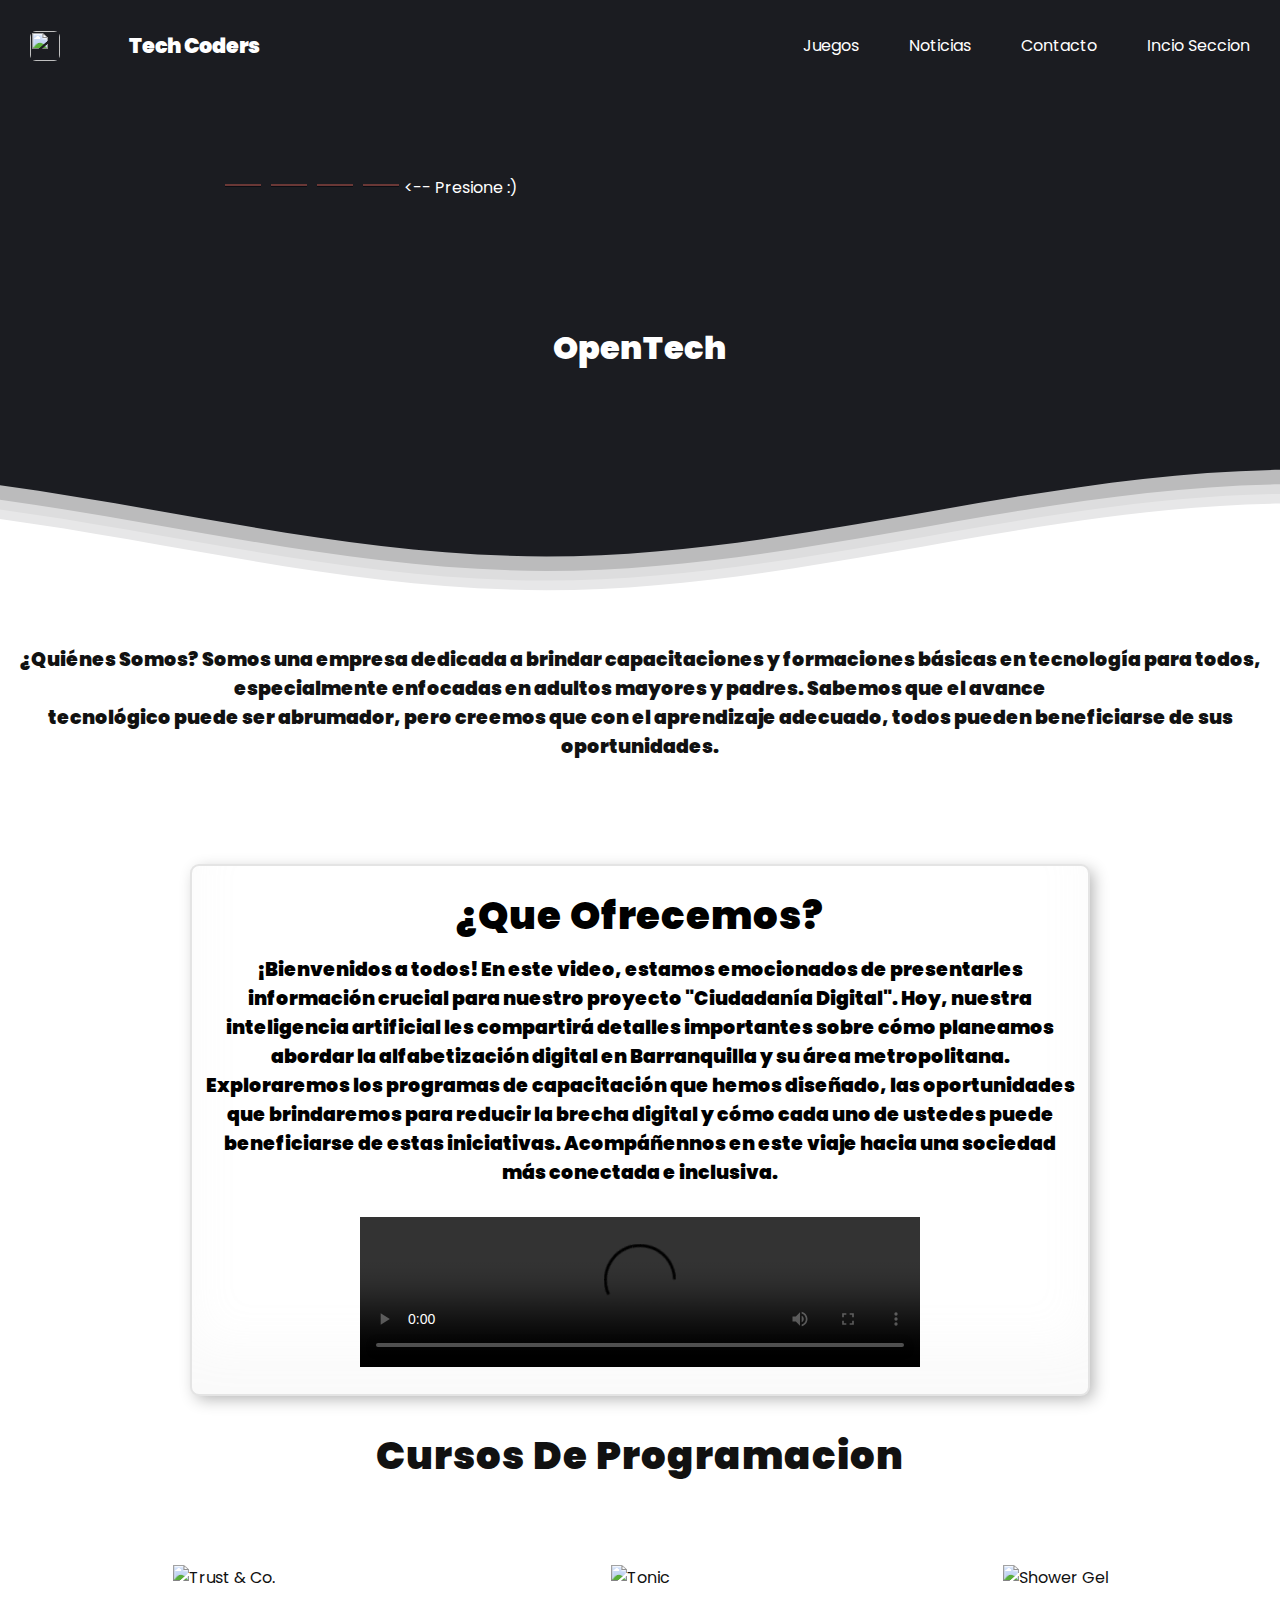
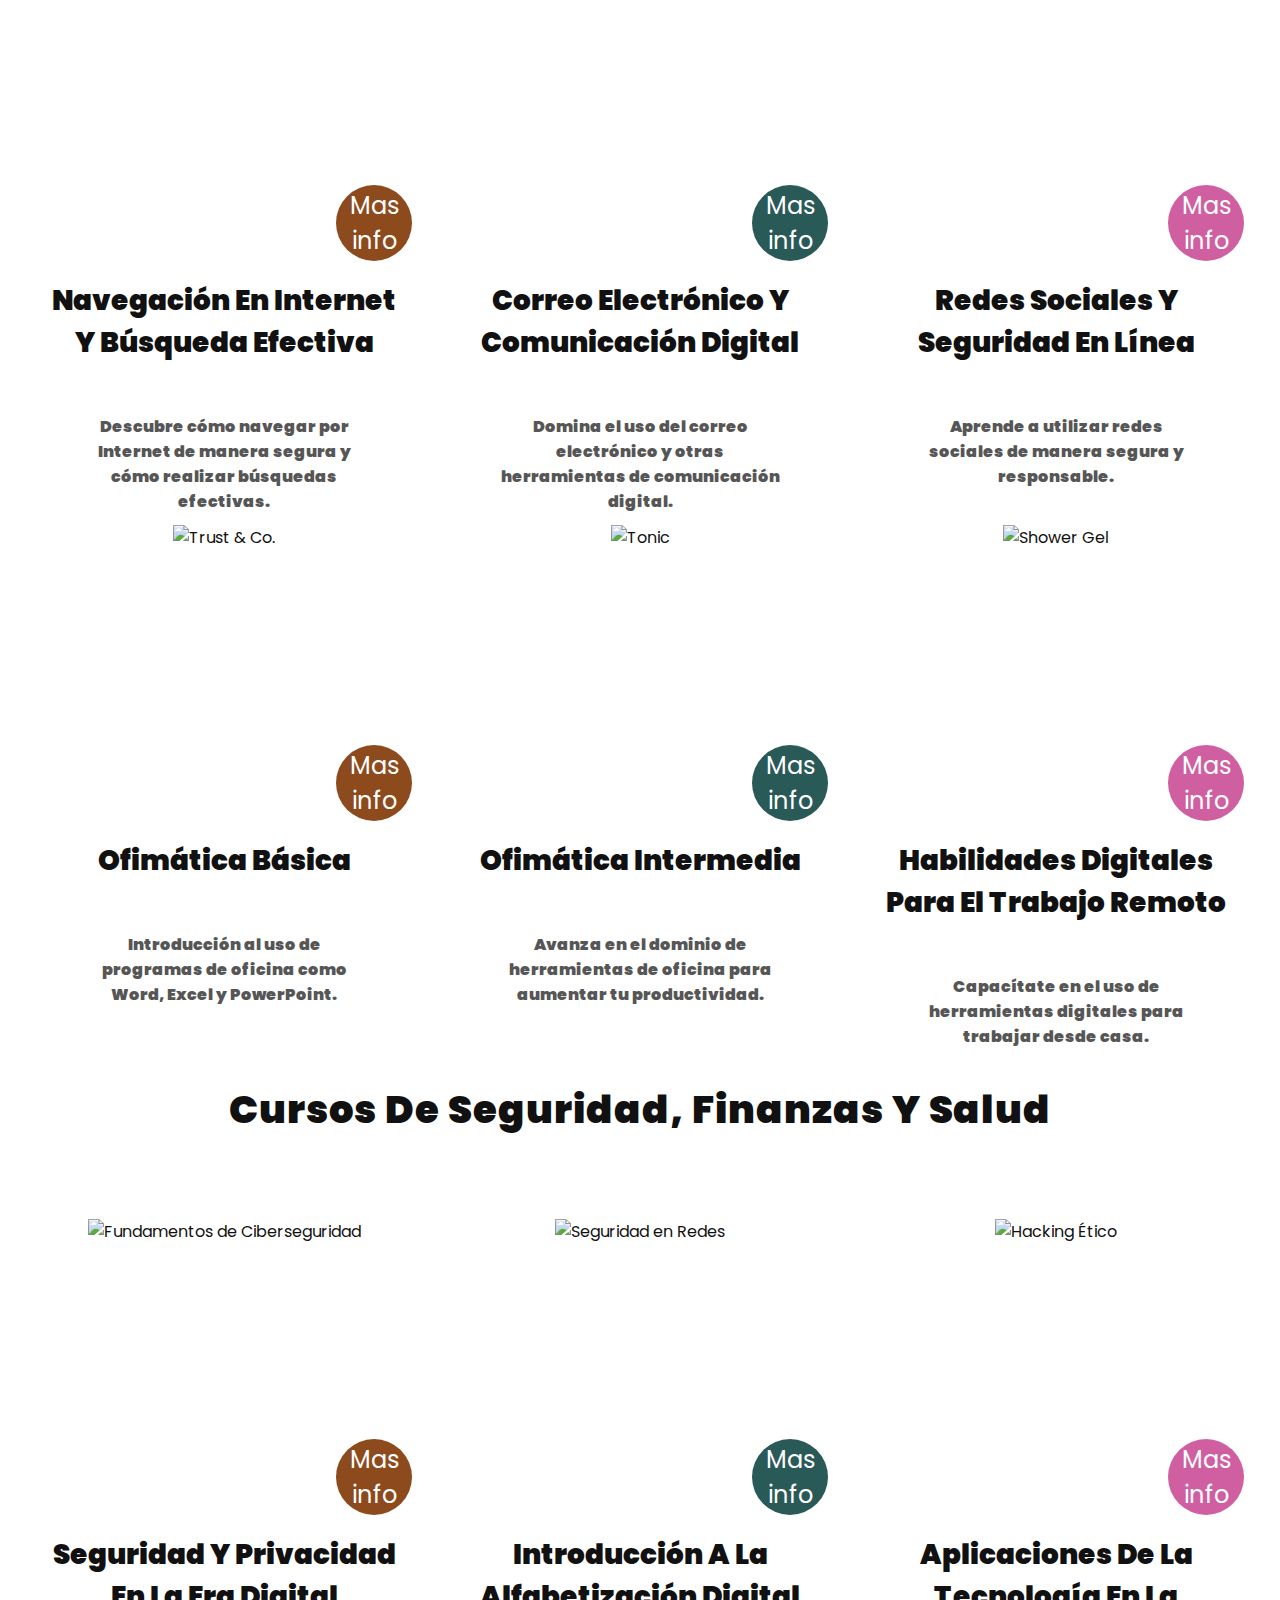
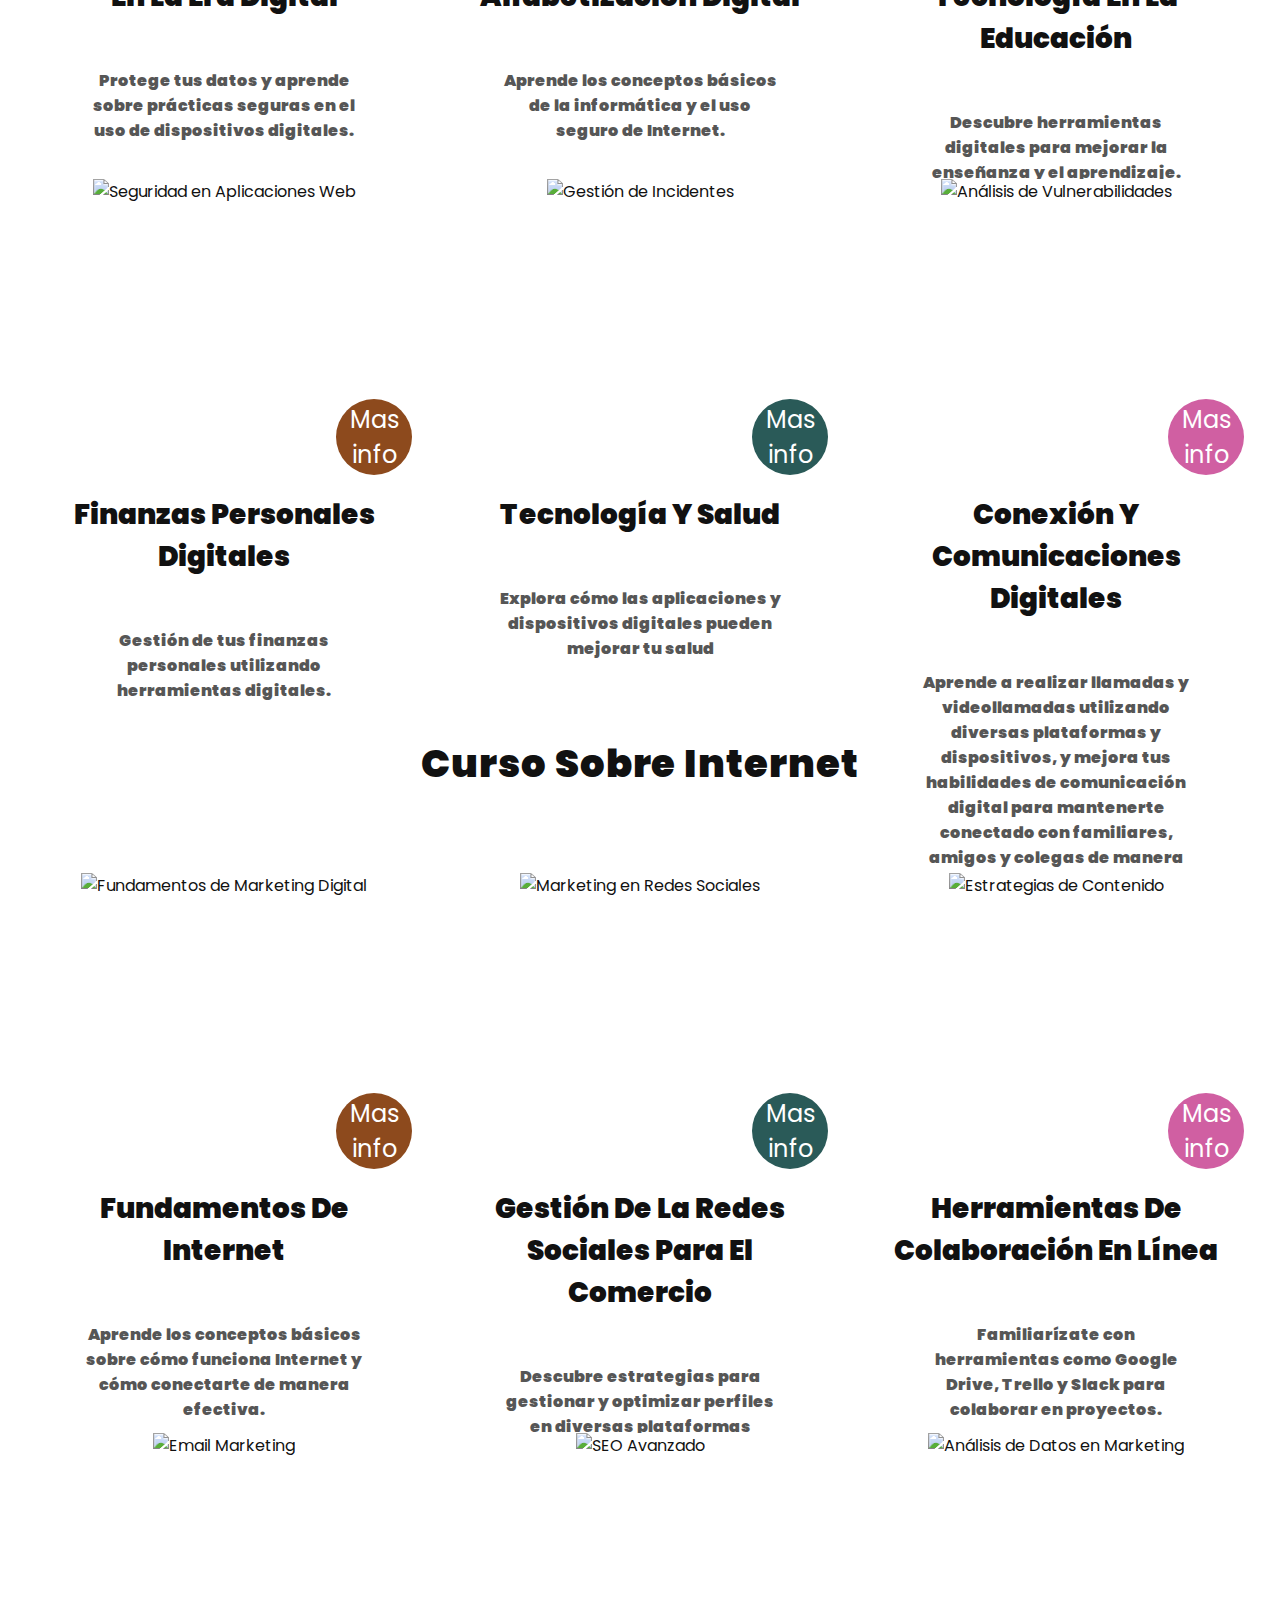
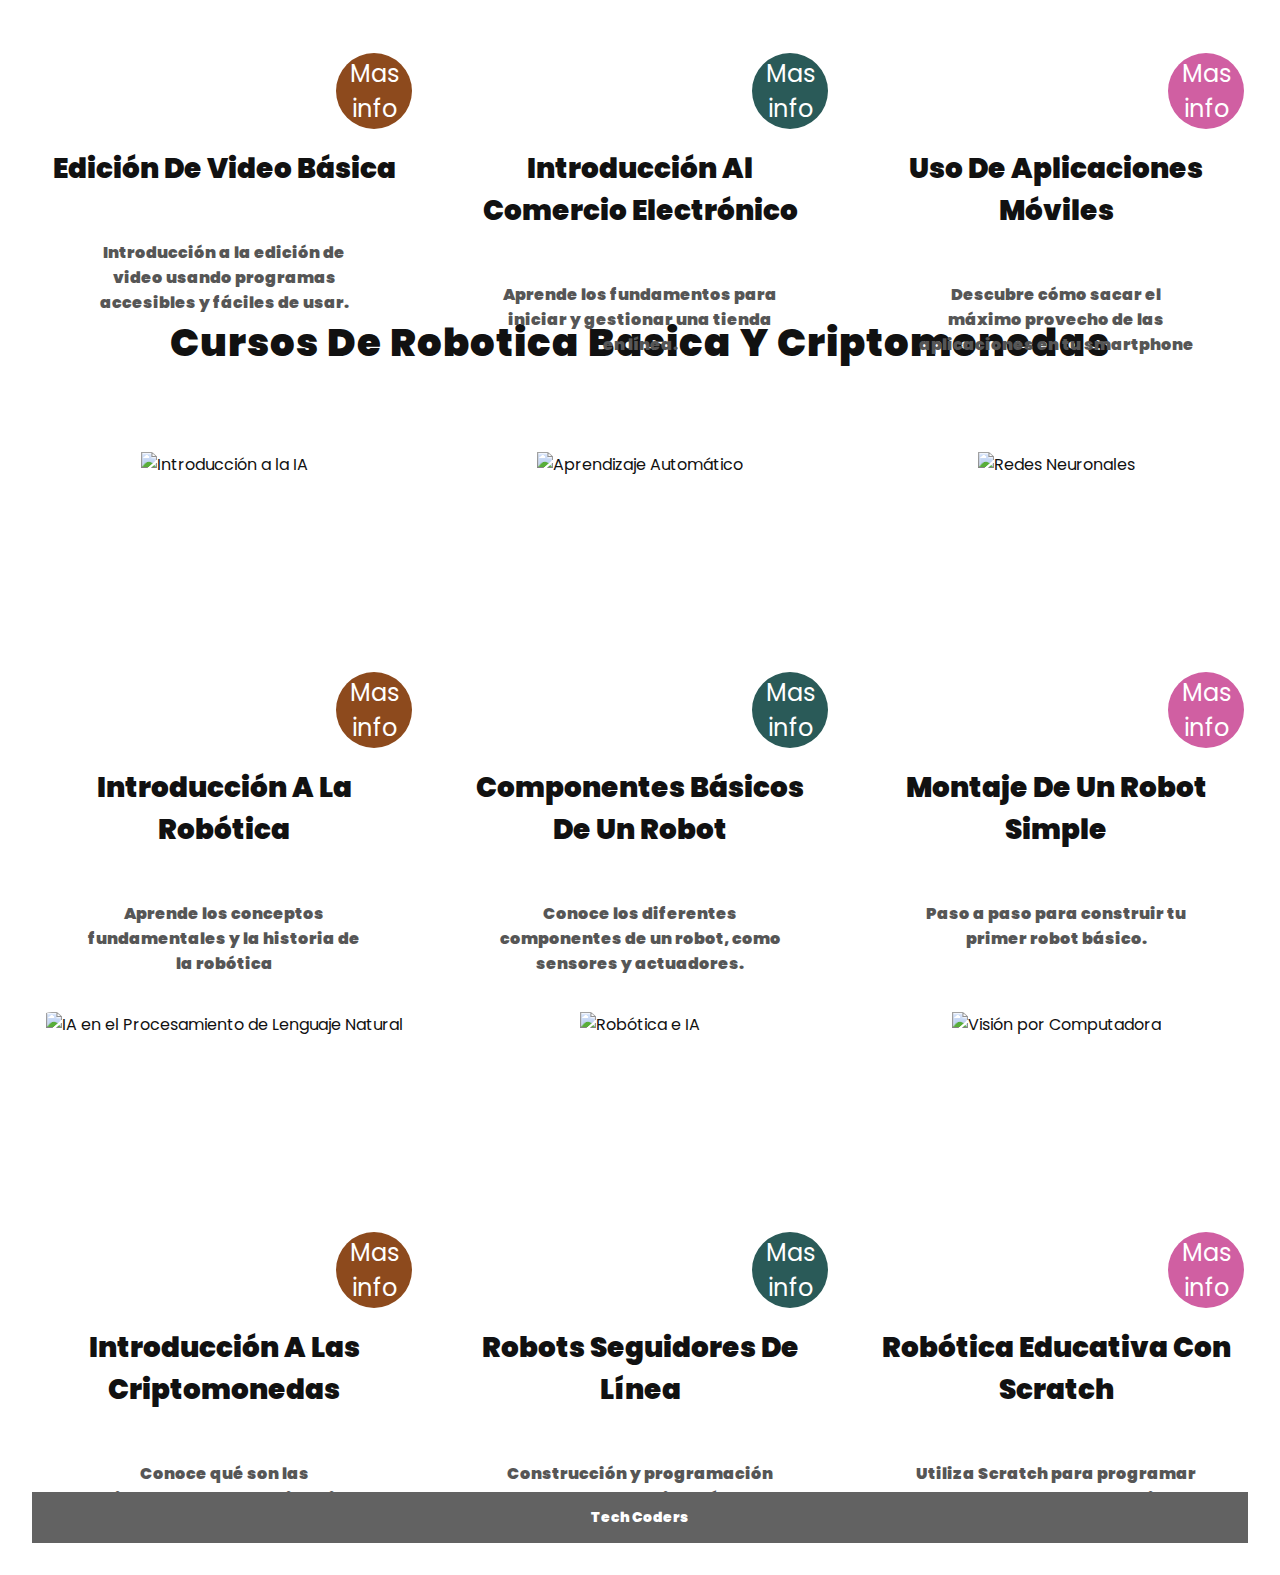
==== index.html @ 85bd4c90 "Cargar proyecto" ====
<!DOCTYPE html>
<html lang="en" >
<head>
    <meta charset="UTF-8">
    <title>Andev Web</title>
    <link rel="stylesheet" href="https://cdnjs.cloudflare.com/ajax/libs/normalize/5.0.0/normalize.min.css">
<link rel="stylesheet" href="/index.css">

</head>
<body>
    
<div  class="containerInicio">
    <header class="header">
        <img class="iconoImg"  src="/WhatsApp Image 2024-12-10 at 9.01.34 PM.jpeg" alt="" >
        <p style="color: #1B1C21;">ssdmsd</p>
        <a class="header__logo">Tech Coders</a>
        <nav class="header__menu">
            <ul class="header__menu__list">
                <li class="header__menu__item"><a class="header__menu__link" >Juegos</a></li>
                <li class="header__menu__item"><a class="header__menu__link">Noticias</a></li>
                <li class="header__menu__item"><a class="header__menu__link"href="/formulario_de_contacto.html">Contacto</a></li>
                <li class="header__menu__item"><a class="header__menu__link">Incio Seccion</a></li>
            </ul>
        </nav>
    </header>
     <main class="sliders-container">
        <ul class="pagination">
            <li class="pagination__item"><a class="pagination__button"></a></li>
            <li class="pagination__item"><a class="pagination__button"></a></li>
            <li class="pagination__item"><a class="pagination__button"></a></li>
            <li class="pagination__item"><a class="pagination__button"></a></li>
            <li id="top"> <-- Presione :)</li>
        </ul>

    </main>

    <footer class="footer">
    </footer> 
</div>





<section class="section2">
    <div class="headerInicio">
        <div class="inner-header flex">
        <h1>OpenTech</h1><span></span>
        </div>
        <div>
        <svg class="waves" xmlns="http://www.w3.org/2000/svg" xmlns:xlink="http://www.w3.org/1999/xlink"
        viewBox="0 24 150 28" preserveAspectRatio="none" shape-rendering="auto">
        <defs>
        <path id="gentle-wave" d="M-160 44c30 0 58-18 88-18s 58 18 88 18 58-18 88-18 58 18 88 18 v44h-352z" />
        </defs>
        <g class="parallax">
        <use xlink:href="#gentle-wave" x="48" y="0" fill="rgba(255,255,255,0.7)" />
        <use xlink:href="#gentle-wave" x="48" y="3" fill="rgba(255,255,255,0.5)" />
        <use xlink:href="#gentle-wave" x="48" y="5" fill="rgba(255,255,255,0.3)" />
        <use xlink:href="#gentle-wave" x="48" y="7" fill="#fff" />
        </g>
        </svg>
        </div>
        </div>
        <div class="content_flex">
            <br><br>
            <p>¿Quiénes Somos? Somos una empresa dedicada a brindar capacitaciones y
            formaciones básicas en tecnología para todos,
            especialmente enfocadas en adultos mayores y padres. Sabemos que el avance </p>
            <p>tecnológico puede ser abrumador, pero creemos que con el aprendizaje adecuado, todos pueden beneficiarse de sus oportunidades.</p>
            
            <br><br><br>
            <section class="seccionVideo">
                <div class="cexplicacion-video">
                    <h2>¿Que ofrecemos?</h2>
                    <p>¡Bienvenidos a todos! En este video, estamos emocionados de presentarles información crucial para nuestro proyecto "Ciudadanía Digital". Hoy, nuestra inteligencia artificial les compartirá detalles importantes sobre cómo planeamos abordar la alfabetización digital en Barranquilla y su área metropolitana. Exploraremos los programas de capacitación que hemos diseñado, las oportunidades que brindaremos para reducir la brecha digital y cómo cada uno de ustedes puede beneficiarse de estas iniciativas. Acompáñennos en este viaje hacia una sociedad más conectada e inclusiva.</p>
                </div>
                <video width="600" controls class="video">
                    <source src="/ProyectoMierco/" type="video/mp4"> 
                
            </section>
        </div>
        
    </div>



    <main>
        
    








        <h2 id="seccion0" style="text-align: center;">Cursos de
            Programacion</h2>
        <div class="container">
            <div class="card">
                <div class="card-inner" style="--clr:#fff;">
                    <div class="box">
                        <div class="imgBox">
                            <img
                                src="https://econsultoria.net/wp-content/uploads/2017/07/18.jpg"
                                alt="Trust & Co.">
                        </div>
                        <div class="icon">
                            <a href="#" class="iconBox"> <span
                                    class="material-symbols-outlined">
                                    Mas info
                                </span></a>
                        </div>
                    </div>
                </div>
                <div class="content">
                    <h3>Navegación en Internet y Búsqueda Efectiva</h3>
                    <p>Descubre cómo navegar por Internet de manera
                        segura y cómo realizar búsquedas efectivas.</p>

                </div>
            </div>
            <div class="card">
                <div class="card-inner" style="--clr:#fff;">
                    <div class="box">
                        <div class="imgBox">
                            <img
                                src="https://assets.easymailing.com/cms/2023/04/28163427/partes-de-un-email-detalle.jpg"
                                alt="Tonic">
                        </div>
                        <div class="icon">
                            <a href="#" class="iconBox"> <span
                                    class="material-symbols-outlined">
                                    Mas info
                                </span></a>
                        </div>
                    </div>
                </div>
                <div class="content">
                    <h3>Correo Electrónico y Comunicación Digital</h3>
                    <p>Domina el uso del correo electrónico y otras
                        herramientas de comunicación digital.</p>

                </div>
            </div>
            <div class="card">
                <div class="card-inner" style="--clr:#fff;">
                    <div class="box">
                        <div class="imgBox">
                            <img
                                src="https://aprendelibvrefiles.blob.core.windows.net/aprendelibvre-container/course/seguridad_en_internet/image/seguridadeninternet2-12_xl.png"
                                alt="Shower Gel">
                        </div>
                        <div class="icon">
                            <a href="#" class="iconBox"> <span
                                    class="material-symbols-outlined">
                                    Mas info
                                </span></a>
                        </div>
                    </div>
                </div>
                <div class="content">
                    <h3>Redes Sociales y Seguridad en Línea</h3>
                    <p>Aprende a utilizar redes sociales de manera
                        segura y responsable.</p>

                </div>
            </div>

        </div>
        <div class="container">
            <div class="card">
                <div class="card-inner" style="--clr:#fff;">
                    <div class="box">
                        <div class="imgBox">
                            <img
                                src="https://www.gadesoft.com/wp-content/themes/yootheme/cache/b4/ofimatica-b4e6df4b.png"
                                alt="Trust & Co.">
                        </div>
                        <div class="icon">
                            <a href="#" class="iconBox"> <span
                                    class="material-symbols-outlined">
                                    Mas info
                                </span></a>
                        </div>
                    </div>
                </div>
                <div class="content">
                    <h3>Ofimática Básica</h3>
                    <p>Introducción al uso de programas de oficina como
                        Word, Excel y PowerPoint.</p>

                </div>
            </div>
            <div class="card">
                <div class="card-inner" style="--clr:#fff;">
                    <div class="box">
                        <div class="imgBox">
                            <img
                                src="https://icel.pe/wp-content/uploads/2020/06/office.png"
                                alt="Tonic">
                        </div>
                        <div class="icon">
                            <a href="#" class="iconBox"> <span
                                    class="material-symbols-outlined">
                                    Mas info
                                </span></a>
                        </div>
                    </div>
                </div>
                <div class="content">
                    <h3>Ofimática Intermedia</h3>
                    <p>Avanza en el dominio de herramientas de oficina
                        para aumentar tu productividad.</p>

                </div>
            </div>
            <div class="card">
                <div class="card-inner" style="--clr:#fff;">
                    <div class="box">
                        <div class="imgBox">
                            <img
                                src="https://blogs.iadb.org/educacion/wp-content/uploads/sites/22/2023/10/habilidades.digitales-1024x684.jpg"
                                alt="Shower Gel">
                        </div>
                        <div class="icon">
                            <a href="#" class="iconBox"> <span
                                    class="material-symbols-outlined">
                                    Mas info
                                </span></a>
                        </div>
                    </div>
                </div>
                <div class="content">
                    <h3>Habilidades Digitales para el Trabajo
                        Remoto</h3>
                    <p>Capacítate en el uso de herramientas digitales
                        para trabajar desde casa.</p>

                </div>
            </div>

        </div>










        
        <br><br><br>
        <h2 id="seccion1" style="text-align: center;">Cursos de Seguridad,
            finanzas y Salud</h2>
        <div class="container">
            <div class="card">
                <div class="card-inner" style="--clr:#fff;">
                    <div class="box">
                        <div class="imgBox">
                            <img
                                src="https://i.pinimg.com/736x/b1/51/1f/b1511f8378591e6eccef28dc2403ec72.jpg"
                                alt="Fundamentos de Ciberseguridad">
                        </div>
                        <div class="icon">
                            <a href="#" class="iconBox"> <span
                                    class="material-symbols-outlined">Mas
                                    info</span></a>
                        </div>
                    </div>
                </div>
                <div class="content">
                    <h3>Seguridad y Privacidad en la Era Digital</h3>
                    <p>Protege tus datos y aprende sobre prácticas
                        seguras en el uso de dispositivos digitales.</p>
                </div>
            </div>
            <div class="card">
                <div class="card-inner" style="--clr:#fff;">
                    <div class="box">
                        <div class="imgBox">
                            <img
                                src="https://www.fundaciontelefonica.uy/wp-content/uploads/2022/10/nota-alfabetizacion-digital.jpg"
                                alt="Seguridad en Redes">
                        </div>
                        <div class="icon">
                            <a href="#" class="iconBox"> <span
                                    class="material-symbols-outlined">Mas
                                    info</span></a>
                        </div>
                    </div>
                </div>
                <div class="content">
                    <h3>Introducción a la Alfabetización Digital</h3>
                    <p>Aprende los conceptos básicos de la informática y
                        el uso seguro de Internet.</p>
                </div>
            </div>

            <div class="card">
                <div class="card-inner" style="--clr:#fff;">
                    <div class="box">
                        <div class="imgBox">
                            <img
                                src="https://www.questionpro.com/blog/wp-content/uploads/2023/05/2403-Portada-tecnologia-educativa.jpg"
                                alt="Hacking Ético">
                        </div>
                        <div class="icon">
                            <a href="#" class="iconBox"> <span
                                    class="material-symbols-outlined">Mas
                                    info</span></a>
                        </div>
                    </div>
                </div>
                <div class="content">
                    <h3>Aplicaciones de la Tecnología en la
                        Educación</h3>
                    <p>Descubre herramientas digitales para mejorar la
                        enseñanza y el aprendizaje.</p>
                </div>
            </div>
        </div>

        <div class="container">
            <div class="card">
                <div class="card-inner" style="--clr:#fff;">
                    <div class="box">
                        <div class="imgBox">
                            <img
                                src="https://www.anahuac.mx/mexico/sites/default/files/noticias/Finanzas-personales-en-la-pospandemia.jpg"
                                alt="Seguridad en Aplicaciones Web">
                        </div>
                        <div class="icon">
                            <a href="#" class="iconBox"> <span
                                    class="material-symbols-outlined">Mas
                                    info</span></a>
                        </div>
                    </div>
                </div>
                <div class="content">
                    <h3>Finanzas Personales Digitales</h3>
                    <p>Gestión de tus finanzas personales utilizando
                        herramientas digitales.</p>
                </div>
            </div>
            <div class="card">
                <div class="card-inner" style="--clr:#fff;">
                    <div class="box">
                        <div class="imgBox">
                            <img
                                src="https://gacetamedica.com/wp-content/uploads/2023/02/salud-y-tecnologia-1300745916-1068x601.jpg"
                                alt="Gestión de Incidentes">
                        </div>
                        <div class="icon">
                            <a href="#" class="iconBox"> <span
                                    class="material-symbols-outlined">Mas
                                    info</span></a>
                        </div>
                    </div>
                </div>
                <div class="content">
                    <h3>Tecnología y Salud</h3>
                    <p>Explora cómo las aplicaciones y dispositivos
                        digitales pueden mejorar tu salud</p>
                </div>
            </div>
            <div class="card">
                <div class="card-inner" style="--clr:#fff;">
                    <div class="box">
                        <div class="imgBox">
                            <img
                                src="https://impulso06.com/wp-content/uploads/2023/09/Que-es-la-comunicacion-digital-y-para-que-sirve-en-las-empresas.png"
                                alt="Análisis de Vulnerabilidades">
                        </div>
                        <div class="icon">
                            <a href="#" class="iconBox"> <span
                                    class="material-symbols-outlined">Mas
                                    info</span></a>
                        </div>
                    </div>
                </div>
                <div class="content">
                    <h3>Conexión y Comunicaciones Digitales</h3>
                    <p>Aprende a realizar llamadas y videollamadas
                        utilizando diversas plataformas y dispositivos,
                        y mejora tus habilidades de comunicación digital
                        para mantenerte conectado con familiares, amigos
                        y colegas de manera efectiva.</p>
                </div>
            </div>
        </div>










        <br><br><br>
        <h2 id="seccion2" style="text-align: center;">Curso Sobre Internet</h2>
        <div class="container">
            <div class="card">
                <div class="card-inner" style="--clr:#fff;">
                    <div class="box">
                        <div class="imgBox">
                            <img
                                src="https://hackergirl.com.mx/wp-content/uploads/2020/11/Dubox_alternativa_gratuita_google_drive-1024x706.png"
                                alt="Fundamentos de Marketing Digital">
                        </div>
                        <div class="icon">
                            <a href="#" class="iconBox"> <span
                                    class="material-symbols-outlined">Mas
                                    info</span></a>
                        </div>
                    </div>
                </div>
                <div class="content">
                    <h3>Fundamentos de Internet</h3>
                    <p>Aprende los conceptos básicos sobre cómo funciona
                        Internet y cómo conectarte de manera
                        efectiva.</p>
                </div>
            </div>
            <div class="card">
                <div class="card-inner" style="--clr:#fff;">
                    <div class="box">
                        <div class="imgBox">
                            <img
                                src="https://pymdigital.co/wp-content/uploads/2023/07/Redes-sociales-empresariales-compressed.jpg"
                                alt="Marketing en Redes Sociales">
                        </div>
                        <div class="icon">
                            <a href="#" class="iconBox"> <span
                                    class="material-symbols-outlined">Mas
                                    info</span></a>
                        </div>
                    </div>
                </div>
                <div class="content">
                    <h3>Gestión de la Redes Sociales para el comercio</h3>
                    <p>Descubre estrategias para gestionar y optimizar
                        perfiles en diversas plataformas sociales.</p>
                </div>
            </div>
            <div class="card">
                <div class="card-inner" style="--clr:#fff;">
                    <div class="box">
                        <div class="imgBox">
                            <img
                                src="https://educatics.ar/wp-content/uploads/herramientas-colaborativas-en-linea.jpg"
                                alt="Estrategias de Contenido">
                        </div>
                        <div class="icon">
                            <a href="#" class="iconBox"> <span
                                    class="material-symbols-outlined">Mas
                                    info</span></a>
                        </div>
                    </div>
                </div>
                <div class="content">
                    <h3>Herramientas de Colaboración en Línea</h3>
                    <p>Familiarízate con herramientas como Google Drive,
                        Trello y Slack para colaborar en proyectos.</p>
                </div>
            </div>
        </div>
        <div class="container">
            <div class="card">
                <div class="card-inner" style="--clr:#fff;">
                    <div class="box">
                        <div class="imgBox">
                            <img
                                src="https://kinsta.com/es/wp-content/uploads/sites/8/2021/11/software-edicion-de-video-gratuito.jpeg"
                                alt="Email Marketing">
                        </div>
                        <div class="icon">
                            <a href="#" class="iconBox"> <span
                                    class="material-symbols-outlined">Mas
                                    info</span></a>
                        </div>
                    </div>
                </div>
                <div class="content">
                    <h3>Edición de Video Básica</h3>
                    <p>Introducción a la edición de video usando
                        programas accesibles y fáciles de usar.</p>
                </div>
            </div>
            <div class="card">
                <div class="card-inner" style="--clr:#fff;">
                    <div class="box">
                        <div class="imgBox">
                            <img
                                src="https://fernandoarciniega.com/wp-content/uploads/ecommerce-ga42615252_1280.jpg"
                                alt="SEO Avanzado">
                        </div>
                        <div class="icon">
                            <a href="#" class="iconBox"> <span
                                    class="material-symbols-outlined">Mas
                                    info</span></a>
                        </div>
                    </div>
                </div>
                <div class="content">
                    <h3>Introducción al Comercio Electrónico</h3>
                    <p>Aprende los fundamentos para iniciar y gestionar
                        una tienda en línea.</p>
                </div>
            </div>
            <div class="card">
                <div class="card-inner" style="--clr:#fff;">
                    <div class="box">
                        <div class="imgBox">
                            <img
                                src="https://significado.com/contenido/imp/apps.jpg"
                                alt="Análisis de Datos en Marketing">
                        </div>
                        <div class="icon">
                            <a href="#" class="iconBox"> <span
                                    class="material-symbols-outlined">Mas
                                    info</span></a>
                        </div>
                    </div>
                </div>
                <div class="content">
                    <h3>Uso de Aplicaciones Móviles</h3>
                    <p>Descubre cómo sacar el máximo provecho de las
                        aplicaciones en tu smartphone</p>
                </div>
            </div>
        </div>










        <h2 id="seccion3" style="text-align: center;">Cursos de Robotica basica y
            criptomonedas</h2>
        <div class="container">
            <div class="card">
                <div class="card-inner" style="--clr:#fff;">
                    <div class="box">
                        <div class="imgBox">
                            <img
                                src="https://i.pinimg.com/736x/12/81/c0/1281c0348f4c18876bbbe45a799b5262.jpg"
                                alt="Introducción a la IA">
                        </div>
                        <div class="icon">
                            <a href="#" class="iconBox"> <span
                                    class="material-symbols-outlined">Mas
                                    info</span></a>
                        </div>
                    </div>
                </div>
                <div class="content">
                    <h3>Introducción a la Robótica</h3>
                    <p>Aprende los conceptos fundamentales y la historia
                        de la robótica</p>
                </div>
            </div>
            <div class="card">
                <div class="card-inner" style="--clr:#fff;">
                    <div class="box">
                        <div class="imgBox">
                            <img
                                src="https://i.pinimg.com/736x/75/b0/bb/75b0bb80a5913111f39b98140cdf0064.jpg"
                                alt="Aprendizaje Automático">
                        </div>
                        <div class="icon">
                            <a href="#" class="iconBox"> <span
                                    class="material-symbols-outlined">Mas
                                    info</span></a>
                        </div>
                    </div>
                </div>
                <div class="content">
                    <h3>Componentes Básicos de un Robot</h3>
                    <p>Conoce los diferentes componentes de un robot,
                        como sensores y actuadores.</p>
                </div>
            </div>
            <div class="card">
                <div class="card-inner" style="--clr:#fff;">
                    <div class="box">
                        <div class="imgBox">
                            <img
                                src="https://i.pinimg.com/736x/36/2c/de/362cde4d31d95dedce2c22cae9659490.jpg"
                                alt="Redes Neuronales">
                        </div>
                        <div class="icon">
                            <a href="#" class="iconBox"> <span
                                    class="material-symbols-outlined">Mas
                                    info</span></a>
                        </div>
                    </div>
                </div>
                <div class="content">
                    <h3>Montaje de un Robot Simple</h3>
                    <p>Paso a paso para construir tu primer robot
                        básico.</p>
                </div>
            </div>
        </div>
        <div class="container">
            <div class="card">
                <div class="card-inner" style="--clr:#fff;">
                    <div class="box">
                        <div class="imgBox">
                            <img
                                src="https://cdn.prod.website-files.com/657b24018d72422f5109a72e/659bfcd2b90fc6696bc091aa_ltbctjjgjSK3JZiJn8ymT5Qsf5kFPIHk6yl4uBYKcH9adNFJA-out-0.png"
                                alt="IA en el Procesamiento de Lenguaje Natural">
                        </div>
                        <div class="icon">
                            <a href="#" class="iconBox"> <span
                                    class="material-symbols-outlined">Mas
                                    info</span></a>
                        </div>
                    </div>
                </div>
                <div class="content">
                    <h3>Introducción a las Criptomonedas</h3>
                    <p>Conoce qué son las criptomonedas y su
                        historia.</p>
                </div>
            </div>
            <div class="card">
                <div class="card-inner" style="--clr:#fff;">
                    <div class="box">
                        <div class="imgBox">
                            <img
                                src="https://i.pinimg.com/736x/62/d4/c1/62d4c15263e8d0827a1f843d9268ec5d.jpg"
                                alt="Robótica e IA">
                        </div>
                        <div class="icon">
                            <a href="#" class="iconBox"> <span
                                    class="material-symbols-outlined">Mas
                                    info</span></a>
                        </div>
                    </div>
                </div>
                <div class="content">
                    <h3>Robots Seguidores de Línea</h3>
                    <p>Construcción y programación de un robot que sigue
                        líneas.</p>
                </div>
            </div>
            <div class="card">
                <div class="card-inner" style="--clr:#fff;">
                    <div class="box">
                        <div class="imgBox">
                            <img
                                src="https://bookandbit.com/wp-content/uploads/2021/04/Scratch-y-robotica-educativa.jpeg"
                                alt="Visión por Computadora">
                        </div>
                        <div class="icon">
                            <a href="#" class="iconBox"> <span
                                    class="material-symbols-outlined">Mas
                                    info</span></a>
                        </div>
                    </div>
                </div>
                <div class="content">
                    <h3>Robótica Educativa con Scratch</h3>
                    <p>Utiliza Scratch para programar y controlar robots
                        educativos.</p>
                </div>
            </div>
        </div>




                <button id="scrollToTopBtn" title="Go to top">↑</button>

    </div>




    <footer class="footerFinal">
        <p>Tech Coders</p>
    </footer>
</section> 





<script src='https://rawgit.com/lmgonzalves/momentum-slider/master/dist/momentum-slider.min.js'></script><script  src="/index.js"></script>
</body>
</html>
---- index.css ----
@import url('https://fonts.googleapis.com/css2?family=Poppins:wght@400;600;900&display=swap');
.iconoImg {
    height: 30px;
    width: 30px;
    border-radius: 20%;
}

.cexplicacion-video h2{
    padding: 10px;
}
.cexplicacion-video{
    padding: 10px;
}


#scrollToTopBtn {
    position: fixed;
    bottom: 20px;
    right: 20px;
    background-color: #1B1C21;
    color: white;
    border: none;
    border-radius: 50%;
    padding: 10px 15px;
    font-size: 20px;
    cursor: pointer;
    display: none; /* Inicialmente oculto */
}

#scrollToTopBtn:hover {
    background-color: #989cac;
}


body {
font-family: 'Poppins', sans-serif;
}
h1, h2, h3 ,p{
font-family: 'Poppins', sans-serif;
font-weight: 900;
}

.ms--images {
position: relative;
overflow: hidden;
}
.ms--images.ms-container--horizontal {
width: 35%;
height: 400px;
left: 10%;
/* max-width: 100%; */
}
.ms--images.ms-container--horizontal .ms-track {
left: calc(50% - 350px);
}
.ms--images.ms-container--horizontal .ms-slide {
display: inline-flex;
}
.ms--images .ms-track {
display: flex;
position: absolute;
white-space: nowrap;
padding: 0;
margin: 0;
list-style: none;
}
.ms--images .ms-slide {
align-items: center;
justify-content: center;
width: 700px;
height: 500px;
-webkit-user-select: none;
    -moz-user-select: none;
    -ms-user-select: none;
        user-select: none;
}

.ms--images {
left: calc(50% - 280px);
}
.ms--images.ms-container--horizontal .ms-track {
left: -70px;
}
.ms--images .ms-slide:nth-child(1) .ms-slide__image {
background-image: url("https://i.pinimg.com/736x/27/ba/d6/27bad6d1152a444aa1a01512a5fed9b5.jpg");
}
.ms--images .ms-slide:nth-child(2) .ms-slide__image {
background-image: url("https://i.pinimg.com/736x/e5/5a/38/e55a38e67e9e6b2276f0d4e6f2d9d421.jpg");
}
.ms--images .ms-slide:nth-child(3) .ms-slide__image {
background-image: url("https://i.pinimg.com/736x/c5/40/4e/c5404e9086d5a1006db560bc8f6eb4e1.jpg");
}
.ms--images .ms-slide:nth-child(4) .ms-slide__image {
background-image: url("https://i.pinimg.com/736x/18/aa/1b/18aa1b4e8693cc273e2a7bad213fa5b8.jpg");
}
.ms--images .ms-slide__image-container {
width: 80%;
height: 80%;
background-color: rgba(0, 0, 0, 0.3);
overflow: hidden;
}
.ms--images .ms-slide__image {
width: 100%;
height: 100%;
background-size: cover;
}

.ms--numbers {
position: relative;
overflow: hidden;
}
.ms--numbers.ms-container--horizontal {
width: 240px;
height: 240px;
max-width: 100%;
}
.ms--numbers.ms-container--horizontal .ms-track {
left: calc(50% - 120px);
}
.ms--numbers.ms-container--horizontal .ms-slide {
display: inline-flex;
}
.ms--numbers .ms-track {
display: flex;
position: absolute;
white-space: nowrap;
padding: 0;
margin: 0;
list-style: none;
}
.ms--numbers .ms-slide {
align-items: center;
justify-content: center;
width: 240px;
height: 240px;
-webkit-user-select: none;
    -moz-user-select: none;
    -ms-user-select: none;
        user-select: none;
}

.ms--numbers {
position: absolute;
left: calc(50% - 380px);
top: calc(50% - 300px);
z-index: -1;
pointer-events: none;
}
.ms--numbers .ms-slide {
font-size: 9em;
font-weight: 900;
color: rgba(255, 255, 255, 0.2);
}

.ms--titles {
position: relative;
overflow: hidden;
}
.ms--titles.ms-container--vertical {
width: 400px;
height: 170px;
max-height: 100%;
}
.ms--titles.ms-container--vertical .ms-track {
flex-direction: column;
top: calc(50% - 85px);
}
.ms--titles.ms-container--vertical.ms-container--reverse .ms-track {
flex-direction: column-reverse;
top: auto;
bottom: calc(50% - 85px);
}
.ms--titles.ms-container--vertical .ms-slide {
display: flex;
}
.ms--titles .ms-track {
display: flex;
position: absolute;
white-space: nowrap;
padding: 0;
margin: 0;
list-style: none;
}
.ms--titles .ms-slide {
align-items: center;
justify-content: center;
width: 400px;
height: 170px;
-webkit-user-select: none;
    -moz-user-select: none;
    -ms-user-select: none;
        user-select: none;
}

.ms--titles {
position: absolute;
left: calc(50% - 420px);
top: calc(50% - 85px);
z-index: 1;
pointer-events: none;
}
.ms--titles .ms-track {
white-space: normal;
}
.ms--titles .ms-slide {
font-size: 3.3em;
font-weight: 600;
}
.ms--titles .ms-slide h3 {
margin: 0;
text-shadow: 1px 1px 2px black;
}

.ms--links {
position: relative;
overflow: hidden;
}
.ms--links.ms-container--vertical {
width: 120px;
height: 60px;
max-height: 100%;
}
.ms--links.ms-container--vertical .ms-track {
flex-direction: column;
top: calc(50% - 30px);
}
.ms--links.ms-container--vertical .ms-slide {
display: flex;
}
.ms--links .ms-track {
display: flex;
position: absolute;
white-space: nowrap;
padding: 0;
margin: 0;
list-style: none;
}
.ms--links .ms-slide {
align-items: center;
justify-content: center;
width: 120px;
height: 60px;
-webkit-user-select: none;
    -moz-user-select: none;
    -ms-user-select: none;
        user-select: none;
}

.ms--links {
position: absolute;
left: calc(50% - 420px);
top: calc(50% + 105px);
z-index: 1;
}
.ms--links .ms-track {
white-space: normal;
}
.ms--links .ms-slide__link {
font-weight: 600;
padding: 5px 0 8px;
border-bottom: 2px solid white;
cursor: pointer;
}

.pagination {
display: flex;
position: absolute;
left: calc(50% - 420px);
top: calc(100%);
list-style: none;
margin: 0;
padding: 0;
overflow: hidden;
z-index: 1;
}
.pagination__button {
display: inline-block;
position: relative;
width: 36px;
height: 20px;
margin: 0 5px;
cursor: pointer;
}
.pagination__button:before, .pagination__button:after {
content: "";
position: absolute;
left: 0;
top: calc(50% - 1px);
width: 100%;
box-shadow: 0 1px 0 #0B0D14;
}
.pagination__button:before {
height: 2px;
background-color: #6A3836;
}
.pagination__button:after {
height: 3px;
background-color: #DC4540;
opacity: 0;
transition: 0.5s opacity;
}

.pagination__item--active .pagination__button:after {
opacity: 1;
}

@media screen and (max-width: 860px) {
.ms--numbers {
    left: calc(50% - 120px);
}

.ms--titles {
    left: calc(50% - 200px);
    top: calc(50% - 135px);
    text-align: center;
}

.ms--links {
    left: calc(50% - 60px);
    top: calc(50% + 80px);
}

.pagination {
    left: 50%;
    top: calc(100% - 50px);
    transform: translateX(-50%);
}
}
@media screen and (max-width: 600px) {
.ms--images {
    overflow: visible;
}
}
@media screen and (max-width: 400px) {
.ms--titles .ms-slide {
    transform: scale(0.8);
}
}
*, *:before, *:after {
box-sizing: border-box;
}

body {
color: white;
background-color: #1B1C21;
/* overflow: hidden; */
}

a {
color: white;
text-decoration: none;
cursor: pointer;
}

.containerInicio {
position: relative;
display: flex;
flex-direction: column;
min-height: 10vh;
background-color: #1B1C21;
}
.containerInicio:before {
content: "";
position: absolute;
left: -500%;
top: 0;
width: 300%;
height: 20%;
background-color: rgba(0, 0, 0, 0.3);
transform: rotate(45deg);
z-index: -1;
}

.header {
display: flex;
align-items: center;
padding: 30px;
}

.header__logo {
font-size: 1.3em;
font-weight: 900;
letter-spacing: -1px;
}
.header__logo span {
display: inline-block;
transform: translateY(4px) rotate(180deg);
pointer-events: none;
}

.header__menu {
margin-left: auto;
}

.header__menu__list, .footer__menu__list {
display: flex;
list-style: none;
margin: 0;
padding: 0;
}

.header__menu__link {
margin-left: 50px;
}

.footer {
display: absolute;
justify-content: right;
align-items: center;
padding: 30px;
}

.footer__menu__link {
margin-left: 50px;
color: rgba(255, 255, 255, 0.5);
}

.sliders-container {
position: relative;
display: flex;
align-items: center;
justify-content: center;
flex: 1;
}

@media screen and (max-width: 860px) {
.header__menu, .footer {
    display: none;
}
}                                         
            


section{
background-color: #1B1C21;
color: #0B0D14;
}

img, div, section {
box-sizing: border-box;
max-width: 100%;
}



















/* SECTION 2 */

@import url("https://fonts.googleapis.com/css2?family=Lato:wght@400;700&display=swap");

* {
margin: 0;
padding: 0;
}


.section2 {
padding-block: min(20vh, 2rem);
width: calc(min(100%rem, 100%));
margin-inline: auto;
color: #111;
overflow: hidden;

h2 {
    text-transform: capitalize;
    letter-spacing: 0.025em;
    font-size: clamp(2rem, 1.8125rem + 0.75vw, 2.6rem);
}

a {
    display: inline-block;
    text-decoration: none;
}

.container {
    
    flex-wrap: wrap; /* Permite que los elementos pasen a la siguiente línea cuando no hay espacio */
    gap: 2px; /* Espacio entre los elementos */

    margin-top: 5em;
    display: grid;
    grid-template-columns: repeat(auto-fit, minmax(16rem, 1fr));
    gap: 2rem;

    .card {
    &:nth-child(1) .box .icon .iconBox {
        background: #8d4a1d;
    }
    &:nth-child(2) .box .icon .iconBox {
        background: #2a5a58;
    }
    &:nth-child(3) .box .icon .iconBox {
        background: #d05fa2;
    }

    ul {
        margin: 0;
        padding: 0;
        list-style-type: none;
        display: flex;
        align-items: center;
        flex-wrap: wrap;
        gap: 0.625rem;

        li {
        text-transform: uppercase;
        background: var(--clr-tag);
        color: #282828;
        font-weight: 700;
        font-size: 0.8rem;
        padding: 0.375rem 0.625rem;
        border-radius: 0.188rem;
        }

        .branding {
        color: darken(#2b3bae, 40%);
        }

        .packaging {
        color: darken(#dd9309, 40%);
        }

        .marketing {
        color: darken(#d05fa2, 40%);
        }
    }

    .content {
        padding: 0.938rem 0.625rem;

        h3 {
        text-transform: capitalize;
        font-size: clamp(1.5rem, 1.3909rem + 0.4364vw, 1.8rem);
        }

        p {
        margin: 0.625rem 0 1.25rem;
        color: #565656;
        }
    }
    }

    .card-inner {
    position: relative;
    width: inherit;
    height: 18.75rem;
    background: var(--clr);
    border-radius: 1.25rem;
    border-bottom-right-radius: 0;
    overflow: hidden;

    .box {
        width: 100%;
        height: 100%;
        background: #fff;
        border-radius: 1.25rem;
        overflow: hidden;

        .imgBox {
        position: absolute;
        inset: 0;

        img {
            width: 100%;
            height: 100%;
            object-fit: cover;
        }
        }

        .icon {
        position: absolute;
        bottom: -0.375rem;
        right: -0.375rem;
        width: 6rem;
        height: 6rem;
        background: var(--clr);
        border-top-left-radius: 50%;

        &:hover .iconBox {
            transform: scale(1.1);
        }

        &::before {
            position: absolute;
            content: "";
            bottom: 0.375rem;
            left: -1.25rem;
            background: transparent;
            width: 1.25rem;
            height: 1.25rem;
            border-bottom-right-radius: 1.25rem;
            box-shadow: 0.313rem 0.313rem 0 0.313rem #fff;
        }

        &::after {
            position: absolute;
            content: "";
            top: -1.25rem;
            right: 0.375rem;
            background: transparent;
            width: 1.25rem;
            height: 1.25rem;
            border-bottom-right-radius: 1.25rem;
            box-shadow: 0.313rem 0.313rem 0 0.313rem var(--clr);
        }

        .iconBox {
            position: absolute;
            inset: 0.625rem;
            background: #282828;
            border-radius: 50%;
            display: flex;
            justify-content: center;
            align-items: center;
            transition: 0.3s;

            span {
            color: #fff;
            font-size: 1.5rem;
            }
        }
        }
    }
    }
}
}
                                      
.header {
margin-bottom: 20px; /* Espacio entre el header y el contenido siguiente */
}

.section2 {
padding-top: 50px; /* Asegura que no se superponga al header */
}







/* añadir parte sebastian */




/* Header */


/* Estilización del nav */



figure{
margin:0;
width: 100%;

}

.Equipo{

width: 100%;



}


.counter
nav{
display:flex;
justify-content: space-around;


}

/* Estilizacion del titulo */

nav div a{

text-decoration: none;
color: whitesmoke;

}


/* Estilización de las listas */


.Links_nav {
list-style: none;
display: flex;
gap: 1.5rem;
margin: 0;
padding: 0;
font-size: large;
}

.Links_nav li {
position: relative;
}


.Links_nav li a {
color: white;
text-decoration: none;
font-size: 1rem;
}

.Links_nav li a:hover {
color: #4082b1cf;
}



.Contenedor_P1{

display: flex;
justify-content: space-evenly;
align-items: center;

}


.Parrafo1{

height: 100%;





}

.Img_2{

width: 300px;
/* height: auto; */
margin:10px;
border-radius: 7px;


}




/* 

@media (max-width: 768px) {
nav .Links_nav {
display: none;
flex-direction: column;
width: 100%;
background-color: #333;
}
nav .Links_nav li a {
padding: 1em;
text-align: center;
}
#nav-toggle {
display: block;
}
.nav-open .links_nav {
display: flex;
}
} */




.Dropdown {
display: none; 
position: absolute;
top: 100%;
left: 0;
width: 200px;
background-color: #1773b5f0;
list-style: none;
padding: 0;
margin: 0;
border-radius: 5px;
overflow: hidden;
z-index: 1000;
}


.Dropdown li {
border-bottom: 1px solid #3a7bb0;
}

.Dropdown li:last-child {
border-bottom: none;
}

.Dropdown li a {
color: white;
padding: 10px 20px;
display: block; 
text-decoration: none;
}

.Dropdown li a:hover {
background-color: #124a66d6;

}


.dropdown:hover .Dropdown {
display: block; 
}

/* main */
main {
width: 100%;
flex: 1;
padding: 2rem;
display:flex;
flex-direction: column;
text-align: center;



}



.Contenedor_P1{
background-color: #fff;
max-width: 1000px;
border-radius: 7px;
margin: 0 auto;
box-shadow: inset 0 -3em 3em rgba(205, 203, 203, 0.1),
0 0  0 2px rgb(228, 228, 228),
0.3em 0.3em 1em rgba(0,0,0,0.3);

}

main div p{
padding:40px;


}


.cexplicacion-video{

display:flex;
justify-content: space-around;


}


.seccionVideo{
text-align: center;
background-color: #ffffff;
margin: 0 auto ;
margin-top: 30px;
max-width:70%;
border-radius: 7px;
box-shadow: inset 0 -3em 3em rgba(205, 203, 203, 0.1),
0 0  0 2px rgb(228, 228, 228),
0.3em 0.3em 1em rgba(0,0,0,0.3);



}


.cexplicacion-video{
display: flex;
flex-direction: column;
color:rgb(0, 0, 0);

}

.video{

padding: 20px;

}



.contenedor_tabla{

display:flex;
justify-content: center;
max-width: 100%;
padding:20px;



}


.tabla{

max-width: 500px;
width: 100%;
border: 4px solid rgba(17, 17, 125, 0.572) ;
border-collapse: collapse;
padding:10px;
text-align: center;
}

.tabla:hover{

box-shadow: inset 0 -3em 3em rgba(53, 65, 117, 0.1),
0 0  0 2px rgb(228, 228, 228),
0.3em 0.3em 1em rgba(0,0,0,0.3);

}




.Seccion_final{
max-width: 80%;
margin-top: 30px;
display:flex;
justify-content: space-around;


}




.carta {
width: 330px;
height: 350px;
margin: 0 auto ;
border-radius: 10px;
padding: 5px;
box-shadow: rgba(82, 107, 232, 0.255) 0 15px 30px -5px;
background-image: linear-gradient(144deg,#1e5891, #434eae 50%,#00DDEB);
display: flex;
justify-content: center;
align-items: center;

}

.carta__contenido {

background-color: #ffff;    
border-radius: 10px;
width: 100%;
height: 100%;
}



.Chica{

width: 270px;
height: 370px;
bottom: 0;


}


.form-contenedor{
background-color: #ffffff;
margin-top: 30px;
max-width:300px;
width: 50%;
border-radius: 7px;
box-shadow: inset 0 -3em 3em rgba(205, 203, 203, 0.1),
0 0  0 2px rgb(228, 228, 228),
0.3em 0.3em 1em rgba(0,0,0,0.3);
}


/* inputs */

.input-diseño {
padding: 10px;
border: 2px solid #ccc;
border-radius: 5px;
font-size: 16px;
color: #555;
outline: none;
}

.input-diseño:focus {
border-color: #007bff;
box-shadow: 0 0 0 0.2rem rgba(0, 123, 255, 0.25);
}


/* Buttons */

.button {
display: inline-block;
border-radius: 7px;
border: none;
background: #1875FF;
color: white;
font-family: inherit;
text-align: center;
font-size: 13px;
box-shadow: 0px 14px 56px -11px #1875FF;
width: 10em;
padding: 1em;
transition: all 0.4s;
cursor: pointer;
}

.button span {
cursor: pointer;
display: inline-block;
position: relative;
transition: 0.4s;
}

.button span:after {
content: 'for free';
position: absolute;
opacity: 0;
top: 0;
right: -20px;
transition: 0.7s;
}

.button:hover span {
padding-right: 3.55em;
}

.button:hover span:after {
opacity: 4;
right: 0;
}




.content_flex p {
    font-size: 19px;
    text-align: center;
}


















@import url(//fonts.googleapis.com/css?family=Lato:300:400);

/* body {
margin:0;
}

h1 {
font-family: 'Lato', sans-serif;
font-weight:300;
letter-spacing: 2px;
font-size:48px;
}
p {
font-family: 'Lato', sans-serif;
letter-spacing: 1px;
font-size:14px;
color: #333333;
} */

.section2{
background-color: white;
padding: 0%;
}
.headerInicio {
position:relative;
text-align:center;
background-color: #1B1C21;
color:white;
}
.logo {
width:50px;
fill:white;
padding-right:15px;
display:inline-block;
vertical-align: middle;
}

.inner-header {
height:25vh;
width:100%;
margin: 0;
padding: 0;
}

.flex { /*Flexbox for containers*/
display: flex;
justify-content: center;
align-items: center;
text-align: center;
}

.waves {
position:relative;
width: 100%;
height:15vh;
margin-bottom:-7px; 
min-height:100px;
max-height:150px;
}

.content {
position:relative;
height:20vh;
text-align:center;
background-color: white;
}

/* Animation */

.parallax > use {
animation: move-forever 25s cubic-bezier(.55,.5,.45,.5)infinite;
}
.parallax > use:nth-child(1) {
animation-delay: -2s;
animation-duration: 7s;
}
.parallax > use:nth-child(2) {
animation-delay: -3s;
animation-duration: 10s;
}
.parallax > use:nth-child(3) {
animation-delay: -4s;
animation-duration: 13s;
}
.parallax > use:nth-child(4) {
animation-delay: -5s;
animation-duration: 20s;
}
@keyframes move-forever {
0% {
transform: translate3d(-90px,0,0);
}
100% { 
transform: translate3d(85px,0,0);
}
}
@media (max-width: 768px) {
.waves {
height:40px;
min-height:40px;
}
.content {
height:30vh;
}
h1 {
font-size:24px;
}
}







.footerFinal {
background-color: #626262;
color: #fff;
text-align: center;
padding: 15px 2px;
font-size: 14px;
position: relative; /* Opción sin posicionamiento fijo */

}
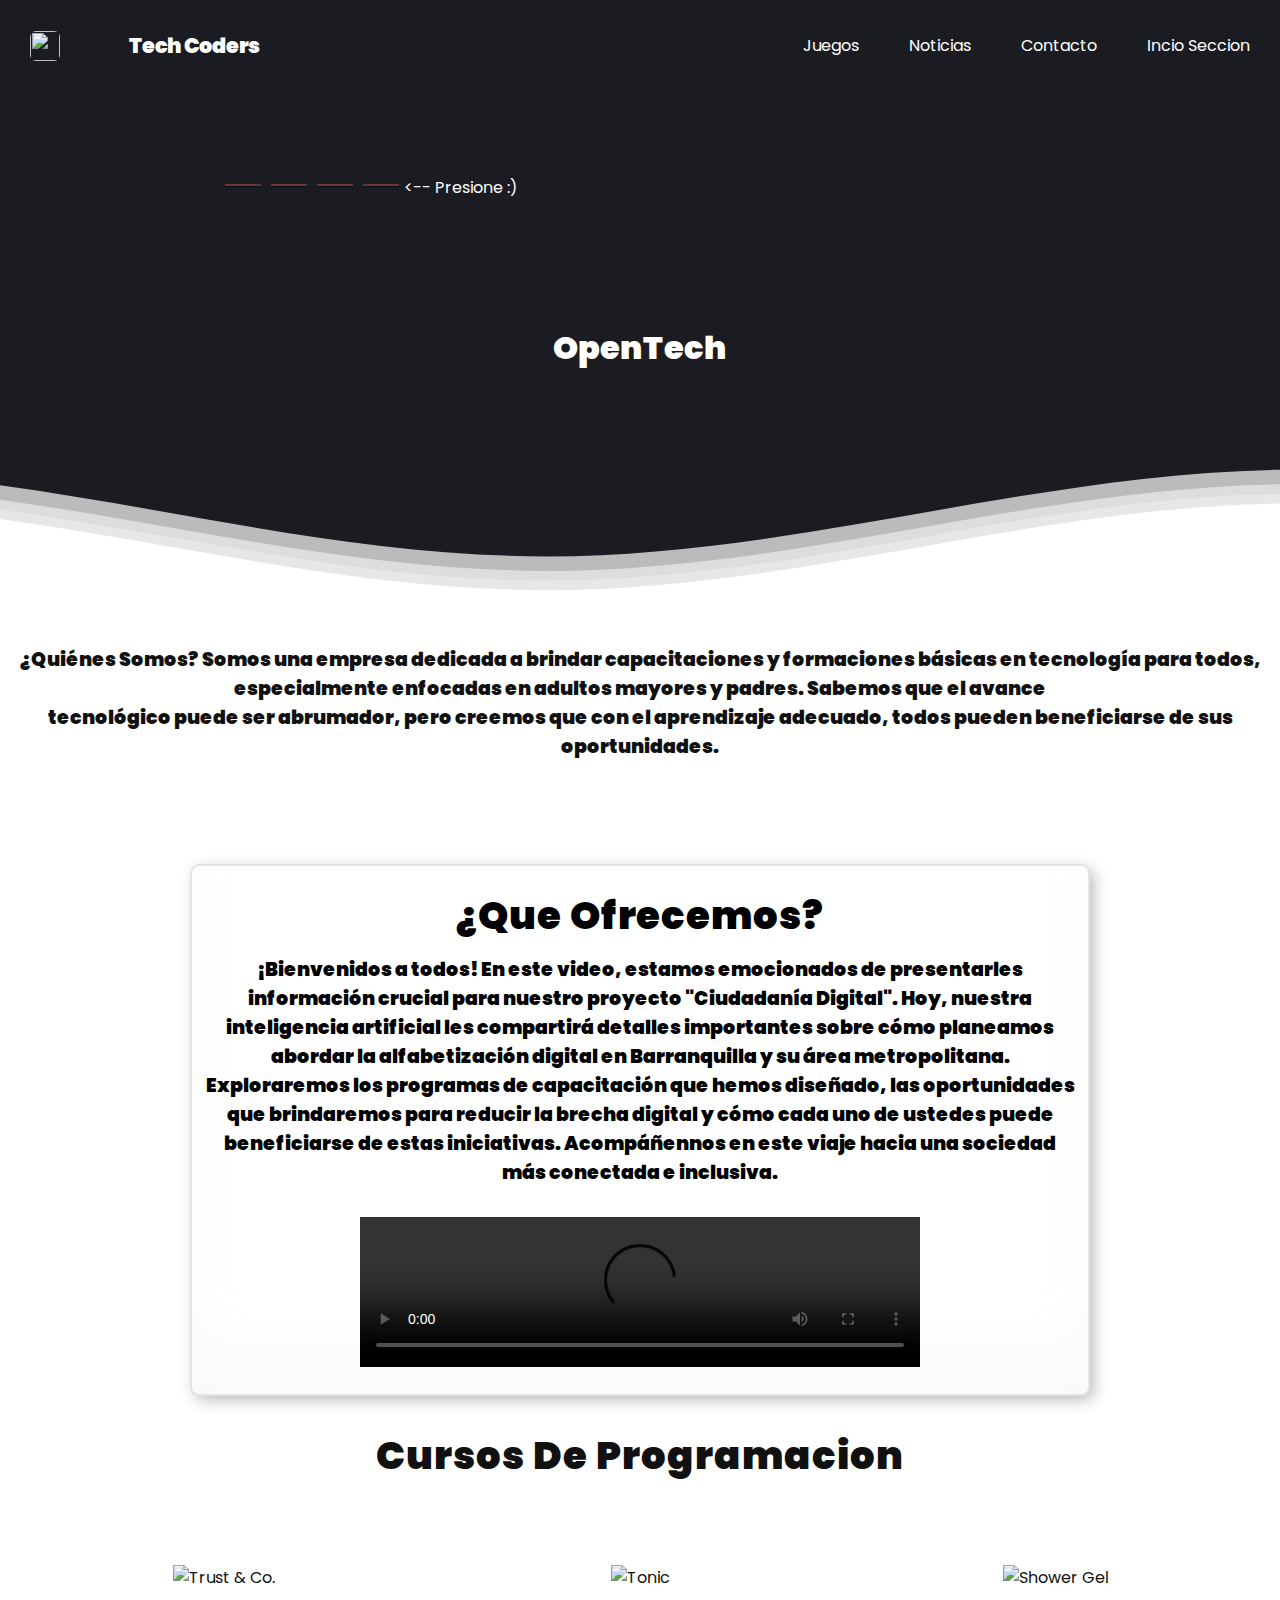
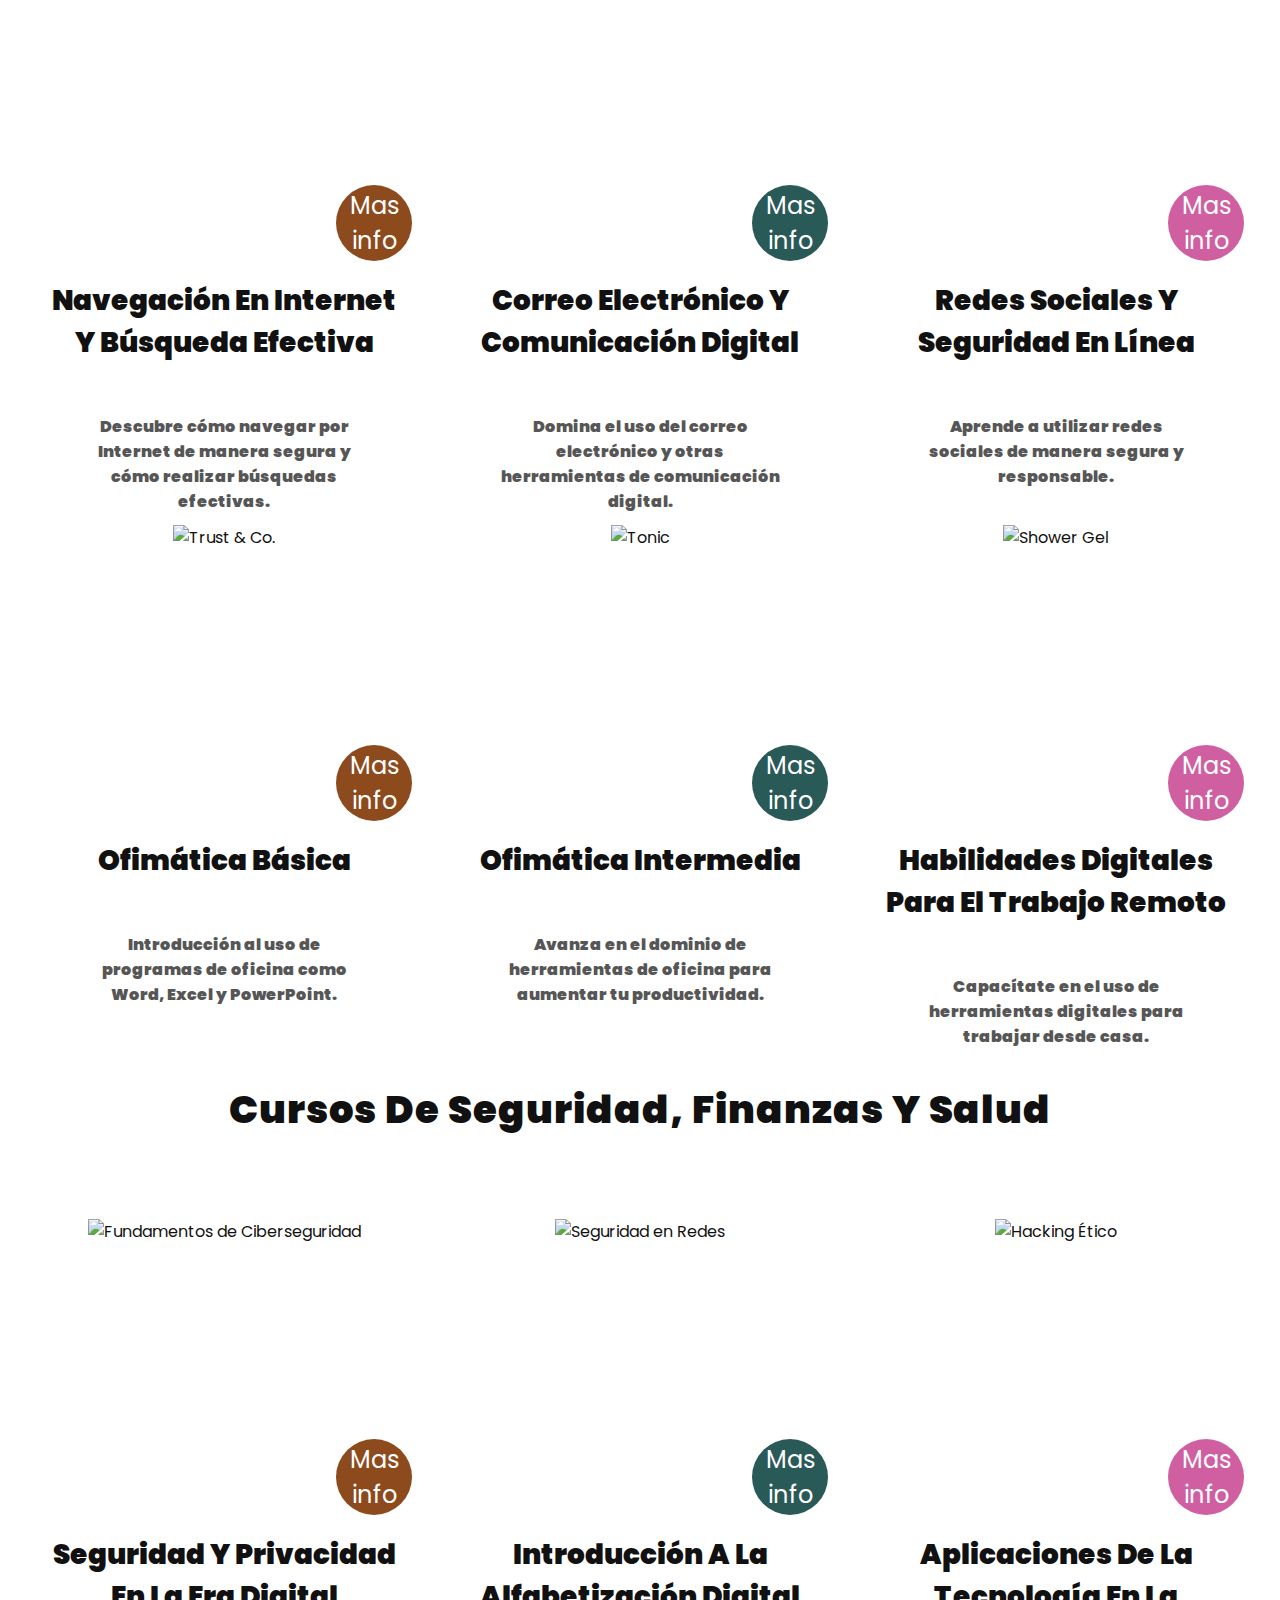
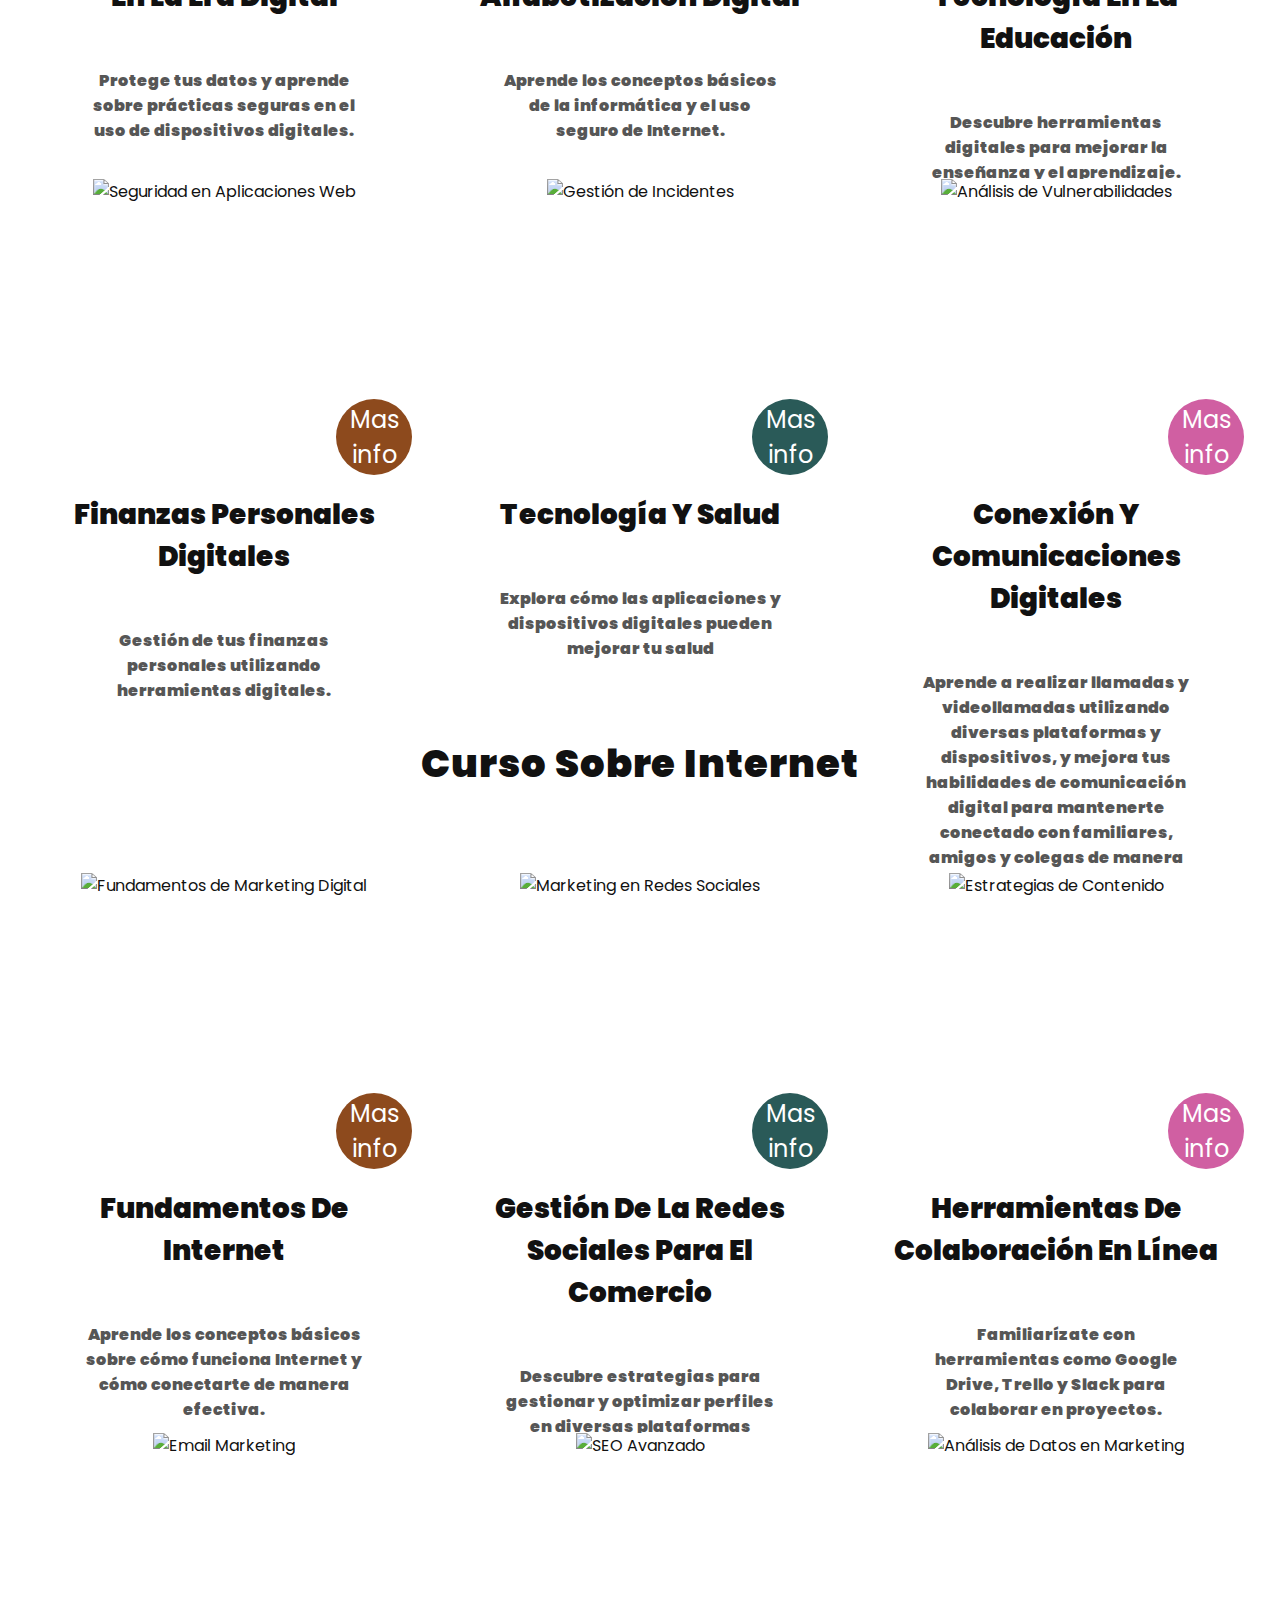
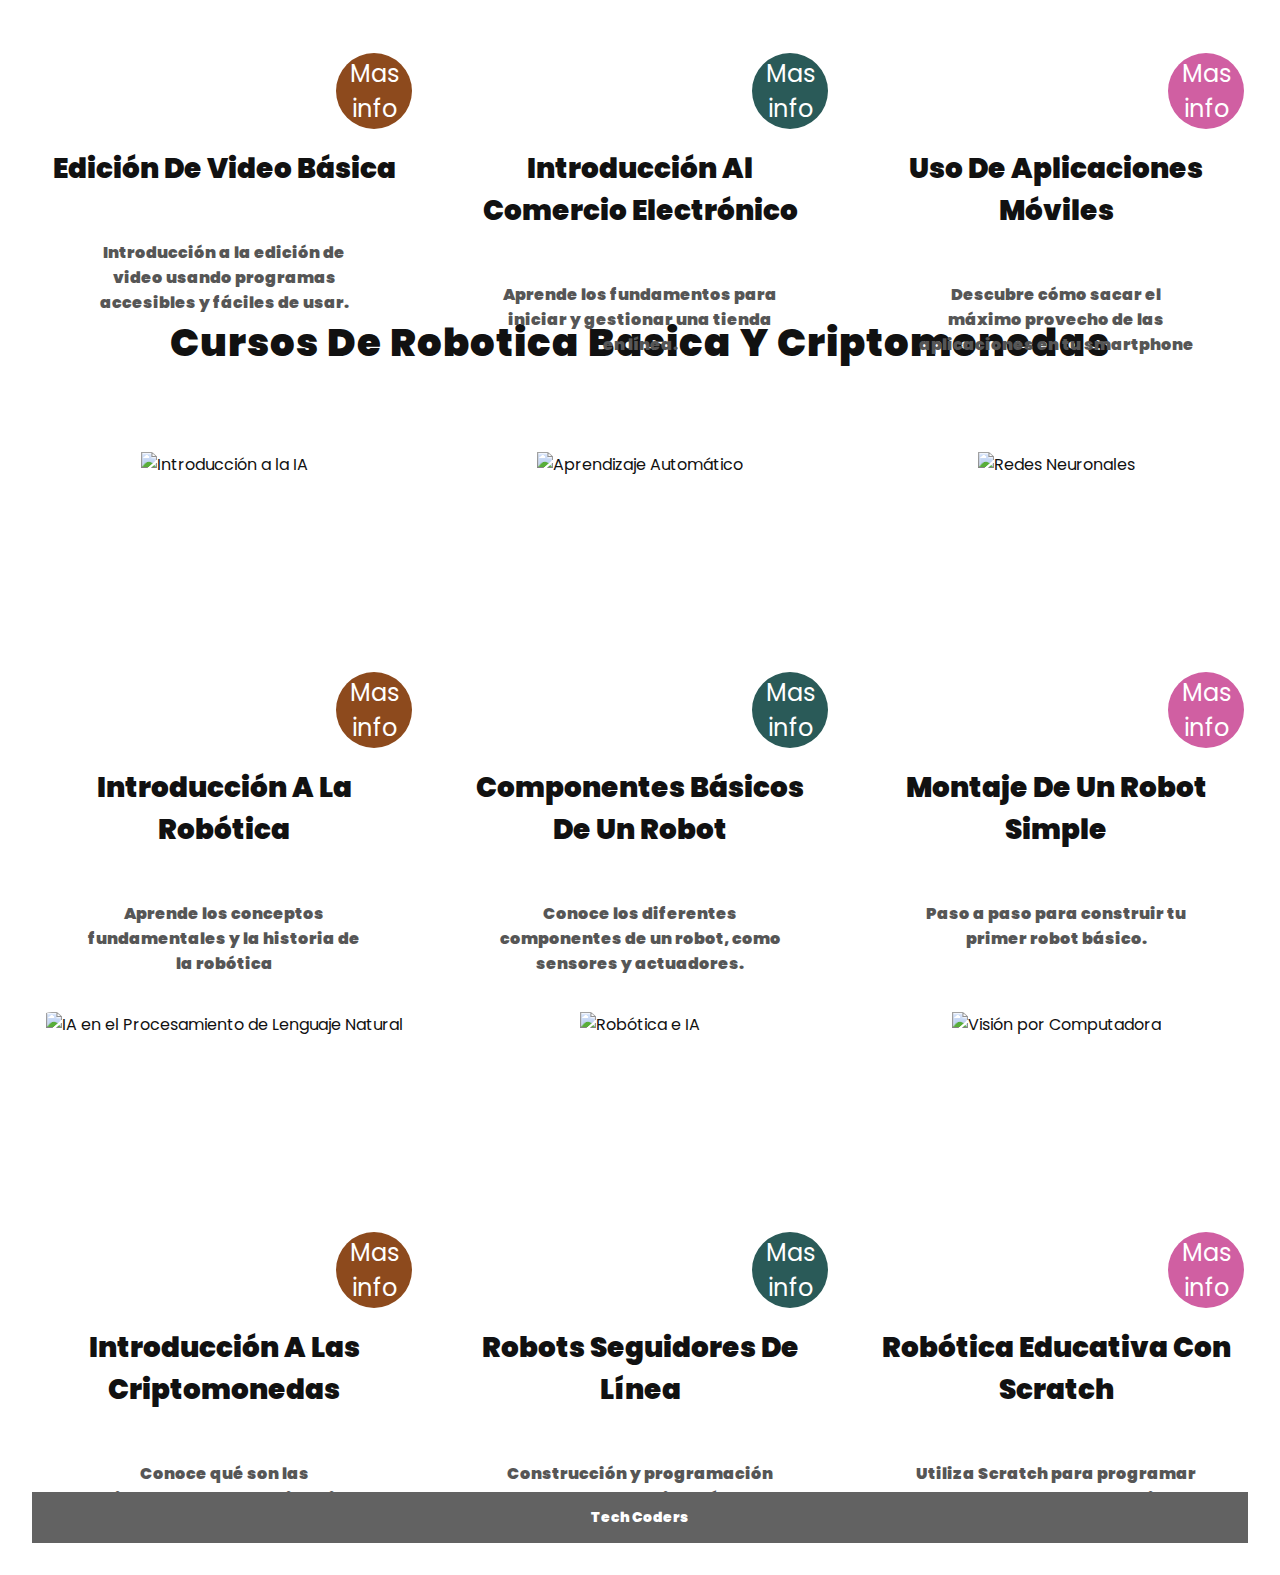
==== commit efd1555b: "Update index.html" ====
--- a/index.html
+++ b/index.html
@@ -701,4 +701,4 @@
 <script src='https://rawgit.com/lmgonzalves/momentum-slider/master/dist/momentum-slider.min.js'></script><script  src="/index.js"></script>
 </body>
 </html>
-            +            
